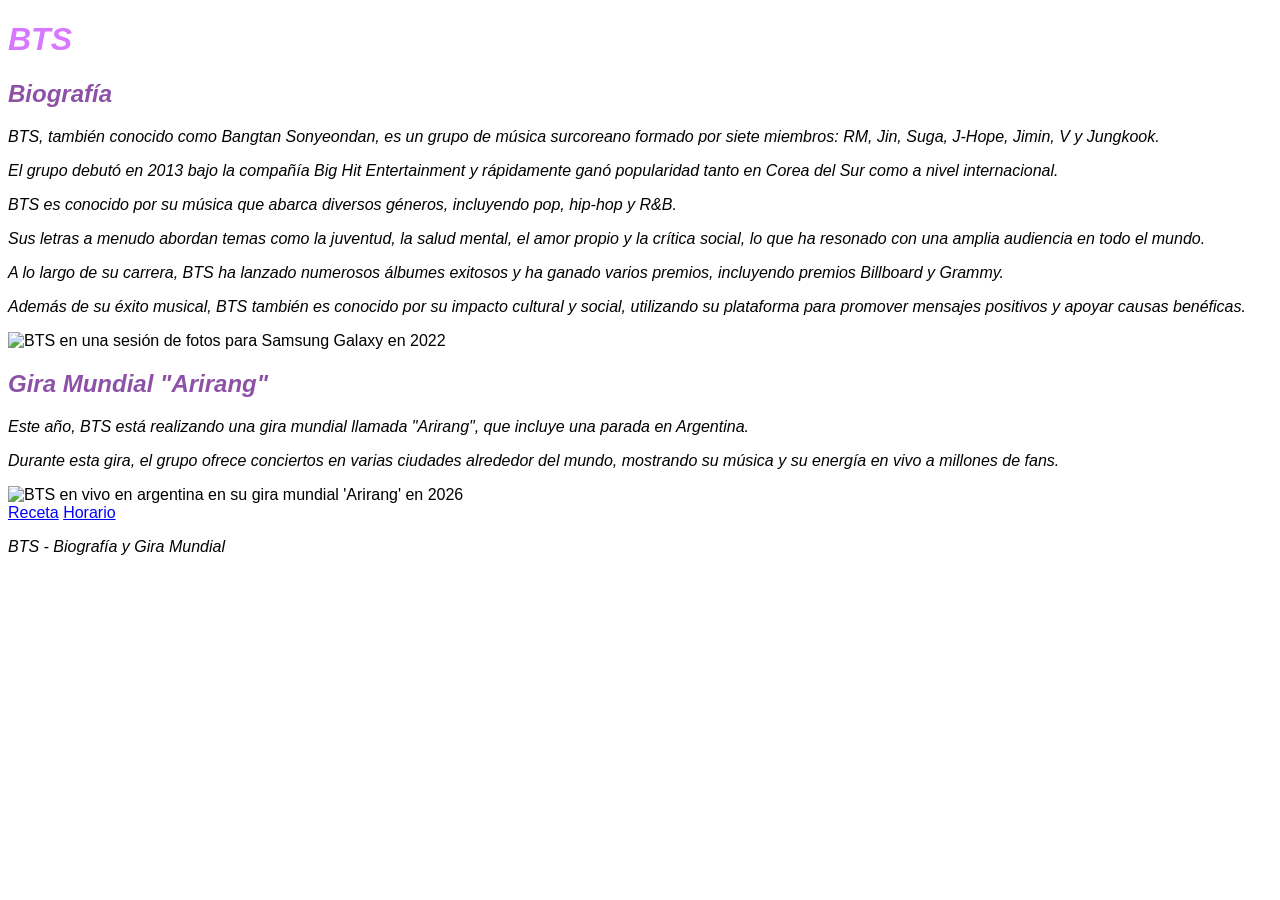
==== index.html @ 1a537d66 "Reorganización de la estructura" ====
<!DOCTYPE html>
<html lang="es">
<head>
    <meta charset="UTF-8">
    <meta http-equiv="X-UA-Compatible" content="IE=edge">
    <meta name="viewport" content="width=device-width, initial-scale=1.0">
    <title>TP1 Programacion 3 _ Tiara Jaque</title>
    <link rel="stylesheet" href="style.css">
</head> 

<body>

<header>
    <h1 class="oblique">BTS</h1>
</header>

<main>

<section>
    <h2 class="oblique">Biografía</h2>
    
    <p class="italic">BTS, también conocido como Bangtan Sonyeondan, es un grupo de música surcoreano formado por siete miembros: RM, Jin, Suga, J-Hope, Jimin, V y Jungkook.</p>
    <p class="italic">El grupo debutó en 2013 bajo la compañía Big Hit Entertainment y rápidamente ganó popularidad tanto en Corea del Sur como a nivel internacional.</p>
    <p class="italic">BTS es conocido por su música que abarca diversos géneros, incluyendo pop, hip-hop y R&B.</p>
    <p class="italic">Sus letras a menudo abordan temas como la juventud, la salud mental, el amor propio y la crítica social, lo que ha resonado con una amplia audiencia en todo el mundo.</p>
    <p class="italic">A lo largo de su carrera, BTS ha lanzado numerosos álbumes exitosos y ha ganado varios premios, incluyendo premios Billboard y Grammy.</p>
    <p class="italic">Además de su éxito musical, BTS también es conocido por su impacto cultural y social, utilizando su plataforma para promover mensajes positivos y apoyar causas benéficas.</p>

    <!-- Imagen absoluta -->
    <img src="https://upload.wikimedia.org/wikipedia/commons/5/5b/BTS_for_Samsung_Galaxy%2C_2022.jpg" alt="BTS en una sesión de fotos para Samsung Galaxy en 2022">

</section>

<section>
    <h2 class="oblique">Gira Mundial "Arirang"</h2>
    <p class="italic">Este año, BTS está realizando una gira mundial llamada "Arirang", que incluye una parada en Argentina.</p> 
    <p class="italic">Durante esta gira, el grupo ofrece conciertos en varias ciudades alrededor del mundo, mostrando su música y su energía en vivo a millones de fans.</p>

    <!-- Imagen relativa -->
    <img src="imagen/bts_arirang.png" alt="BTS en vivo en argentina en su gira mundial 'Arirang' en 2026">

</section>

<nav>
    <a href="receta.html">Receta</a>
    <a href="horario.html">Horario</a>
</nav>

</main>

<footer>
    <p class="italic">BTS - Biografía y Gira Mundial</p>
</footer>

</body>
</html>
---- style.css ----
body {
    background-color: #ffffff;
    font-family: Arial, sans-serif;
}

.italic {
  font-style: italic;
}

.oblique {
  font-style: oblique;
}


h1 {
    color: rgb(216, 119, 255);
    font-size: 32px;
}

h2 {
    color: rgb(141, 82, 165);
    font-size: 24px;
}

p {
    color: black;
    font-size: 16px;
}

a {
    color: blue;
    font-size: 16px;
}

ul, ol {
    color: black;
    font-size: 16px;
}

table {
    color: black;
    font-size: 16px;
}

th {
    color: rgb(214, 171, 255);
    background-color: rgb(182, 19, 182);
    font-size: 18px;
}

td {
    color: black;
    font-size: 16px;
}
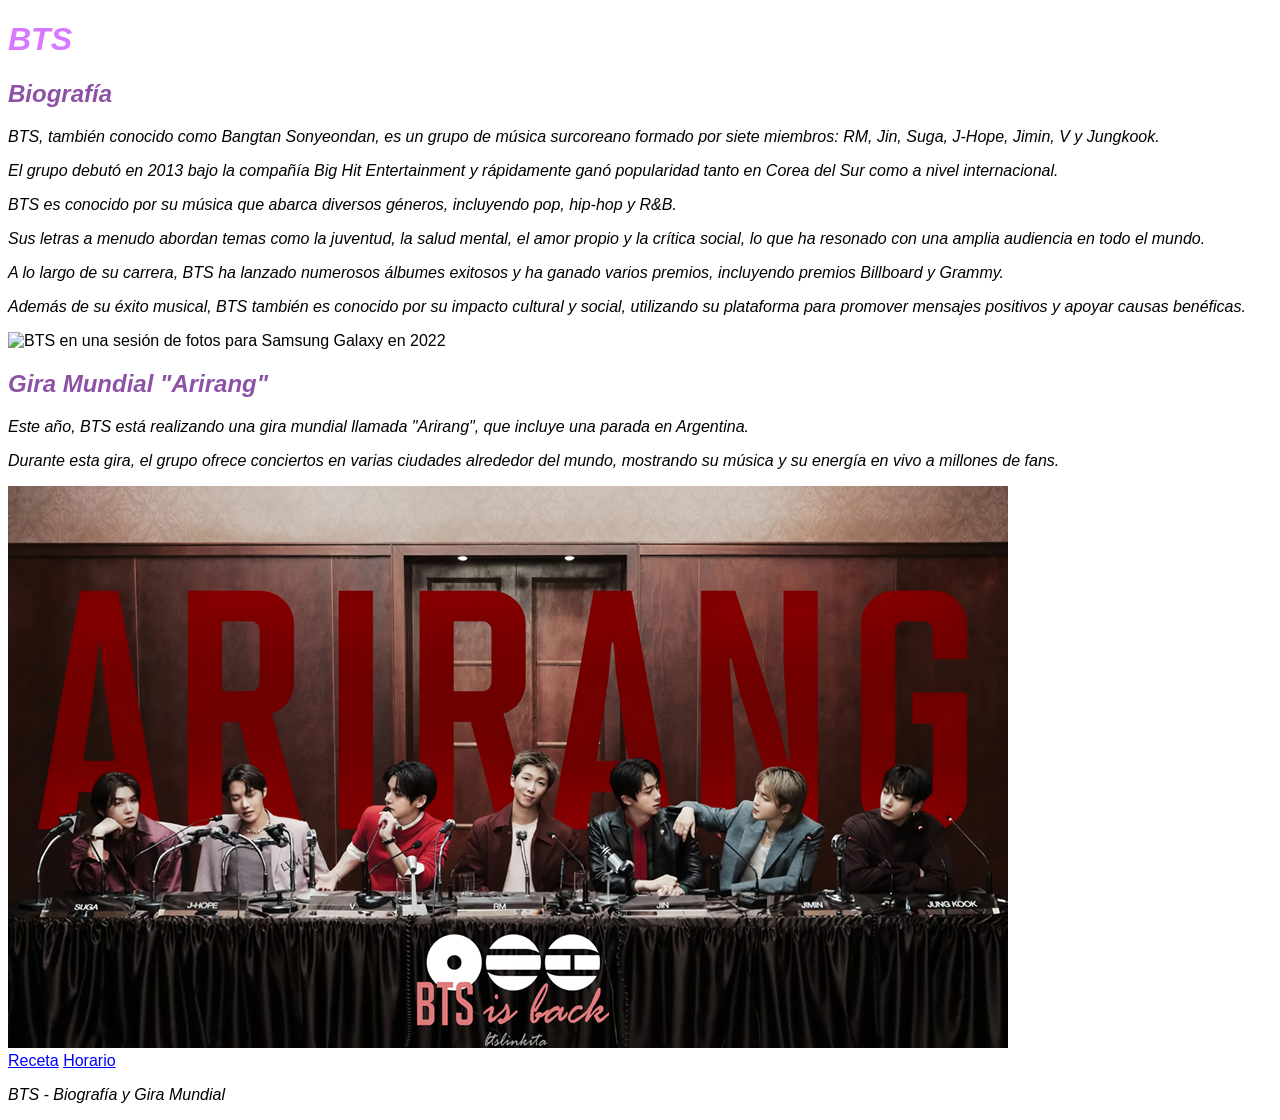
==== commit 276a3dda: "Cambio de ubicación de imagen relativa" ====
--- a/index.html
+++ b/index.html
@@ -37,7 +37,7 @@
     <p class="italic">Durante esta gira, el grupo ofrece conciertos en varias ciudades alrededor del mundo, mostrando su música y su energía en vivo a millones de fans.</p>
 
     <!-- Imagen relativa -->
-    <img src="imagen/bts_arirang.png" alt="BTS en vivo en argentina en su gira mundial 'Arirang' en 2026">
+    <img src="bts_arirang.png" alt="BTS en vivo en argentina en su gira mundial 'Arirang' en 2026">
 
 </section>
 
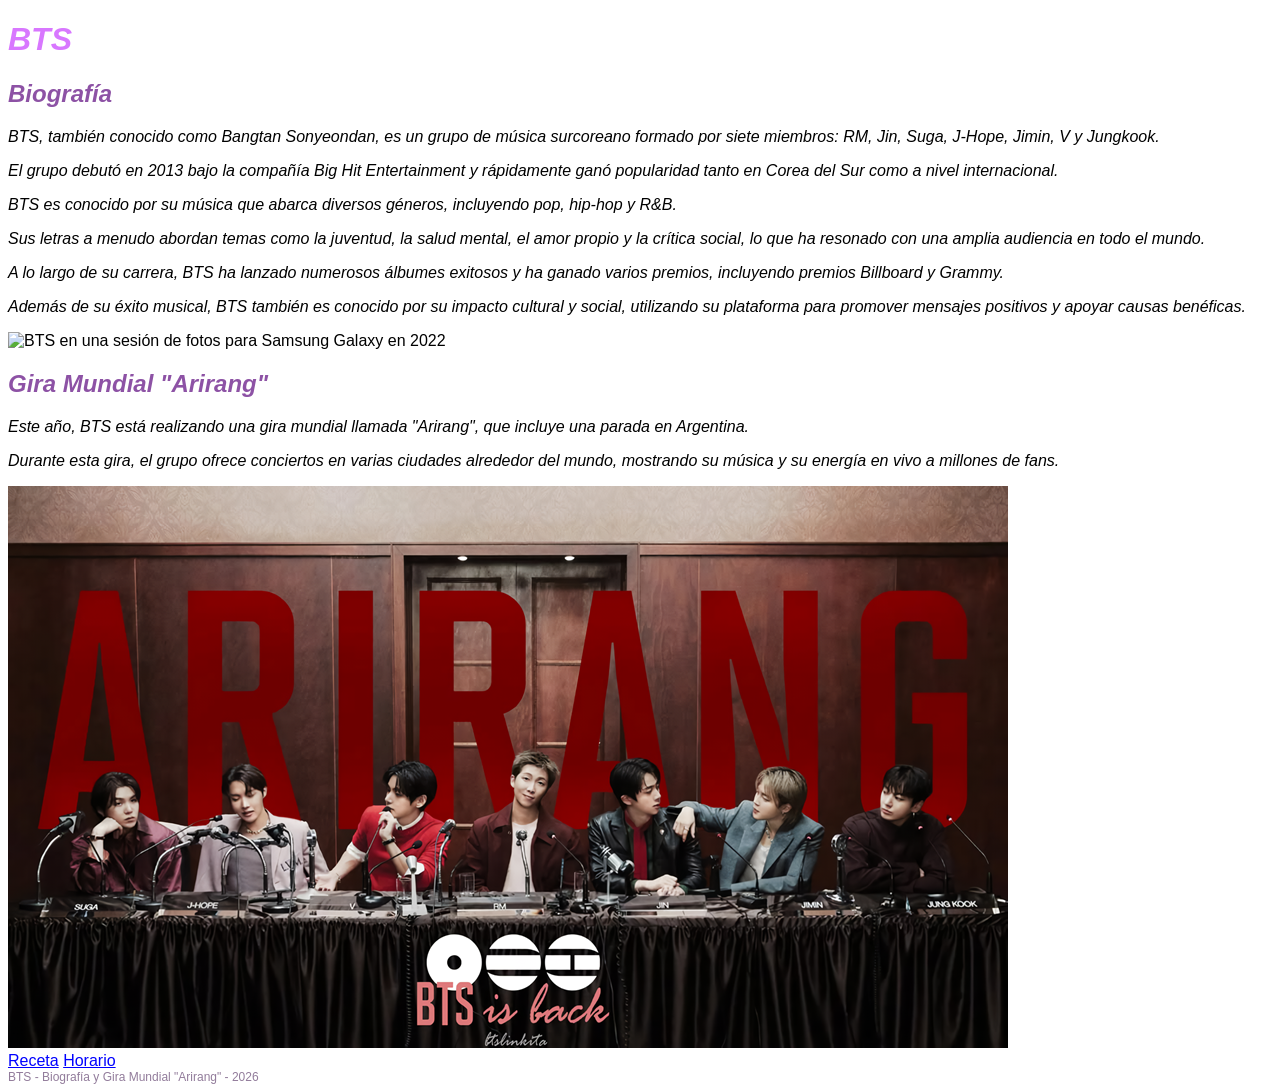
==== commit a0c8e418: "modificación del pie de página" ====
--- a/index.html
+++ b/index.html
@@ -49,7 +49,7 @@
 </main>
 
 <footer>
-    <p class="italic">BTS - Biografía y Gira Mundial</p>
+    BTS - Biografía y Gira Mundial "Arirang" - 2026
 </footer>
 
 </body>
--- a/style.css
+++ b/style.css
@@ -52,3 +52,8 @@
     color: black;
     font-size: 16px;
 }    
+
+footer {
+    color: rgb(146, 124, 155);
+    font-size: 12px;
+}
